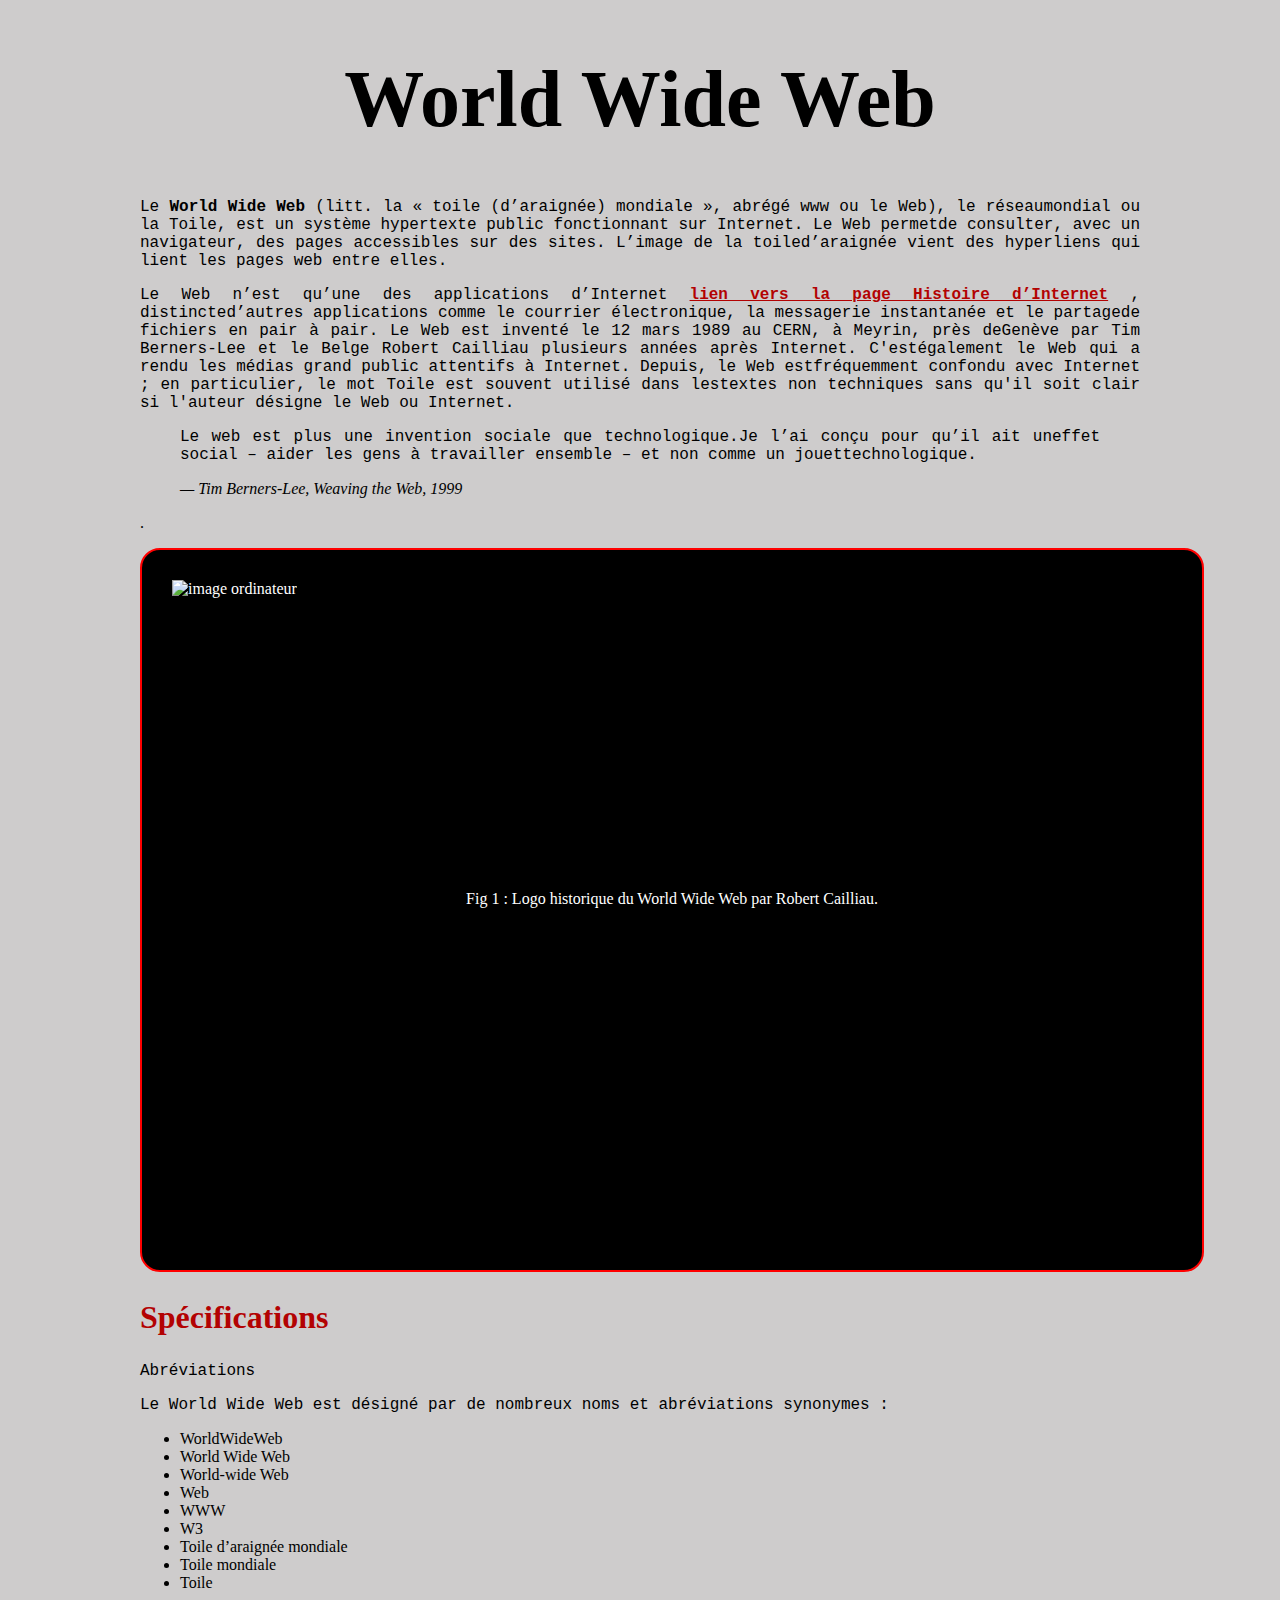
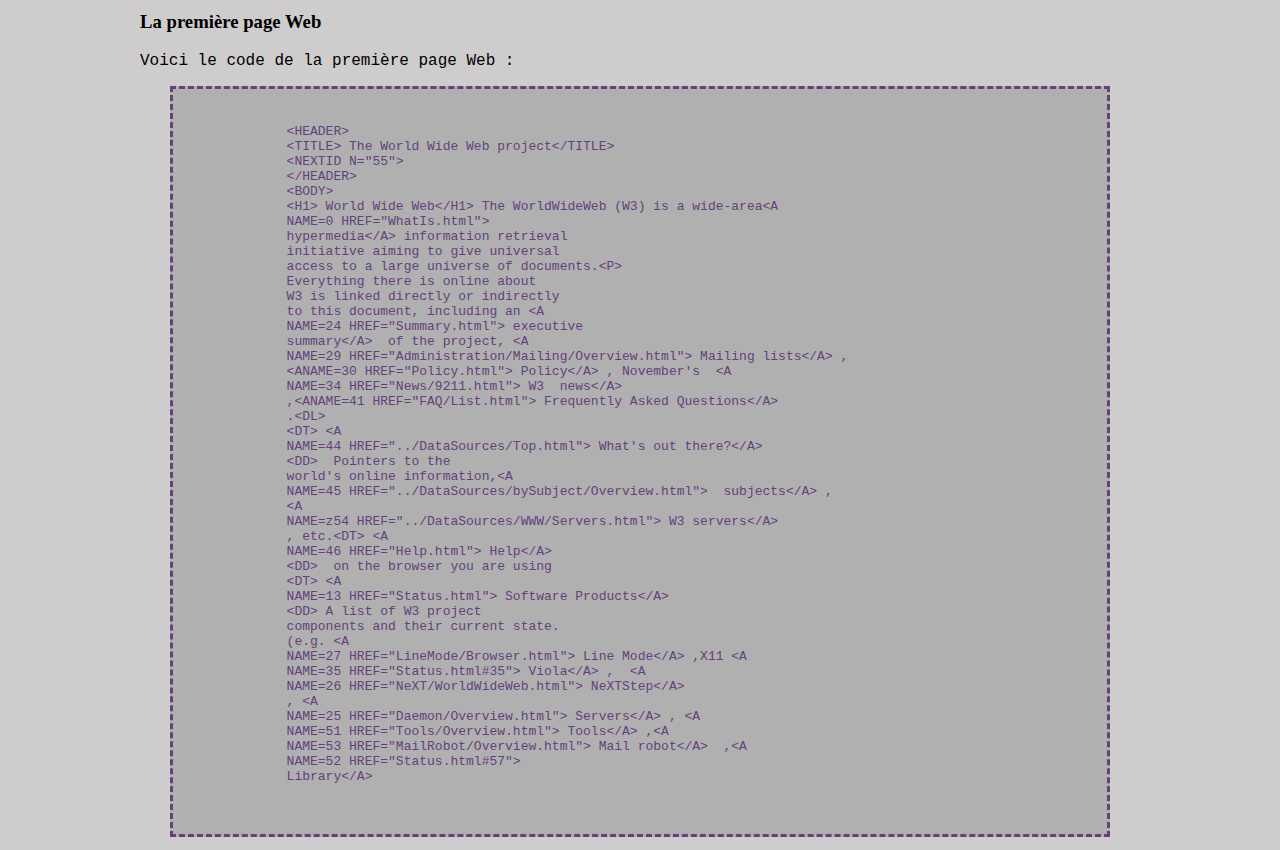
==== pageweb.html @ da61e82b "first commit" ====
<!DOCTYPE html>
<html lang="fr">
<head>
    <meta charset="UTF-8">
    <meta http-equiv="X-UA-Compatible" content="IE=edge">
    <meta name="viewport" content="width=device-width, initial-scale=1.0">
    <link rel="stylesheet" href="style.css">
    <title>le world wide web</title>
</head>
<body>      
     

    <main>    
        <section>
        <h1>World Wide Web</h1> 
        <p>Le <strong>​World Wide Web​</strong> (litt. la « toile (d’araignée) mondiale », abrégé www ou le Web),
           le réseaumondial ou la Toile, est un système hypertexte public fonctionnant sur Internet. 
           Le Web permetde consulter, avec un navigateur, des pages accessibles sur des sites. 
           L’image de la toiled’araignée vient des hyperliens qui lient les pages web entre elles.</p>

        <p>Le Web n’est qu’une des applications d’Internet  <a class="l-direct" href="index.html">​lien vers la page Histoire d’Internet</a>  ​,
            distincted’autres applications comme le courrier électronique, la messagerie instantanée
            et le partagede fichiers en pair à pair. Le Web est inventé le 12 mars 1989 au CERN, à Meyrin, 
            près deGenève par Tim Berners-Lee et le Belge Robert Cailliau plusieurs années après Internet.
            C'estégalement le Web qui a rendu les médias grand public attentifs à Internet.
            Depuis, le Web estfréquemment confondu avec Internet ; en particulier, le mot Toile est souvent 
            utilisé dans lestextes non techniques sans qu'il soit clair si l'auteur désigne le Web ou Internet.</p>
              <blockquote>
                <p>Le web est plus une invention sociale que technologique.Je l’ai conçu pour qu’il ait uneffet social – aider les gens 
            à travailler ensemble – et non comme un jouettechnologique.</p> <cite> — Tim Berners-Lee, Weaving the Web, 1999</cite>
                </blockquote>.
                     
                    <!-- lien vers image logo du web -->

            <figure class="ilustra">
                <img class="ilustra" src="https://simplonline-v3-prod.s3.eu-west-3.amazonaws.com/media/image/svg/c9c7d768-d97e-4d6d-b072-23d9a9272717.svg"  alt="image ordinateur" ><br>
                <figcaption class="text-center" >Fig 1 : Logo historique du World Wide Web par Robert Cailliau.</figcaption>
            </figure>
        
            
            <h2>Spécifications</h2>

            <p>Abréviations</p>

            <p>Le World Wide Web est désigné par de nombreux noms et abréviations synonymes :</p>

            <ul>
               
                <li>WorldWideWeb</li>
                <li>World Wide Web</li>
                <li>World-wide Web</li>
                <li>Web</li>
                <li>WWW</li>
                <li>W3</li>
                <li>Toile d’araignée mondiale</li>
                <li>Toile mondiale</li>
                <li>Toile</li>
              
            </ul>
                  
        </section>

        <section>  
            <h3>La première page Web </h3>   

            <p>Voici le code de la première page Web :</p>
             
            <pre class="cadre">
            
            &lt;HEADER&gt; 
            &lt;TITLE&gt; The World Wide Web project&lt;/TITLE&gt; 
            &lt;NEXTID N="55"&gt;                 
            &lt;/HEADER&gt; 
            &lt;BODY&gt; 
            &lt;H1&gt; World Wide Web&lt;/H1&gt; The WorldWideWeb (W3) is a wide-area&lt;A
            NAME=0 HREF="WhatIs.html"&gt; 
            hypermedia&lt;/A&gt; information retrieval
            initiative aiming to give universal
            access to a large universe of documents.&lt;P&gt; 
            Everything there is online about
            W3 is linked directly or indirectly
            to this document, including an &lt;A
            NAME=24 HREF="Summary.html"&gt; executive
            summary&lt;/A&gt;  of the project, &lt;A
            NAME=29 HREF="Administration/Mailing/Overview.html"&gt; Mailing lists&lt;/A&gt; ,
            &lt;ANAME=30 HREF="Policy.html"&gt; Policy&lt;/A&gt; , November's  &lt;A
            NAME=34 HREF="News/9211.html"&gt; W3  news&lt;/A&gt; 
            ,&lt;ANAME=41 HREF="FAQ/List.html"&gt; Frequently Asked Questions&lt;/A&gt; 
            .&lt;DL&gt; 
            &lt;DT&gt; &lt;A
            NAME=44 HREF="../DataSources/Top.html"&gt; What's out there?&lt;/A&gt; 
            &lt;DD&gt;  Pointers to the
            world's online information,&lt;A
            NAME=45 HREF="../DataSources/bySubject/Overview.html"&gt;  subjects&lt;/A&gt; ,
            &lt;A
            NAME=z54 HREF="../DataSources/WWW/Servers.html"&gt; W3 servers&lt;/A&gt; 
            , etc.&lt;DT&gt; &lt;A
            NAME=46 HREF="Help.html"&gt; Help&lt;/A&gt; 
            &lt;DD&gt;  on the browser you are using
            &lt;DT&gt; &lt;A
            NAME=13 HREF="Status.html"&gt; Software Products&lt;/A&gt; 
            &lt;DD&gt; A list of W3 project
            components and their current state.
            (e.g. &lt;A
            NAME=27 HREF="LineMode/Browser.html"&gt; Line Mode&lt;/A&gt; ,X11 &lt;A
            NAME=35 HREF="Status.html#35"&gt; Viola&lt;/A&gt; ,  &lt;A
            NAME=26 HREF="NeXT/WorldWideWeb.html"&gt; NeXTStep&lt;/A&gt; 
            , &lt;A
            NAME=25 HREF="Daemon/Overview.html"&gt; Servers&lt;/A&gt; , &lt;A
            NAME=51 HREF="Tools/Overview.html"&gt; Tools&lt;/A&gt; ,&lt;A
            NAME=53 HREF="MailRobot/Overview.html"&gt; Mail robot&lt;/A&gt;  ,&lt;A
            NAME=52 HREF="Status.html#57"&gt; 
            Library&lt;/A&gt;  
            
            </pre> 
        </section>
   
    </main>  
                

    
    </body>
</html>
---- style.css ----
body{
    background-color:rgb(206, 204, 204);
    margin-right: 140px;
    margin-left: 140px;
    
}
h1{
    text-align: center;
    font-size: 5em;
}
h2{
    color: rgb(179, 2, 2);
    font-weight: bold;
    font-size: 2em;
}
p{
    text-align:justify;
    font-family: 'Courier New', Courier, monospace,sans-serif;
    
}

.l-direct{
    color:rgb(179, 2, 2);
    font-weight: bold;
}
table{
    text-align:justify;
    font-family: 'Courier New', Courier, monospace,sans-serif;
    border-spacing: unset;
}
td{
    padding-top: 10px;
    padding-bottom:10px;
}
th{
    text-align: center;
    background: #000;
    color:white;
    padding:10px;
}

tr :nth-child(1){
    font-weight:bold;
}
 tr:nth-of-type(2n+1){
    background: rgb(219, 217, 217);
    padding:15px;
    
}

tr:hover{
    background-color:rgb(97, 96, 96) ;
    cursor: pointer;
}
figure.ilustra{
    background-color: black;
    color:white;
    border: solid 2px red;
    padding: 30px 30px 90px 30px;
    border-radius: 20px;
    width:1000px;
    height:600px;
    margin-right:0px;
    margin-left: 0px;
    
}
img.ilustra{
    width:1000px;
    height:600px;
    min-height:300px;
    margin-right:0px;
    margin-left: 0px;
}
.text-center{
    padding-top: 10px;
    text-align: center;
}
.cadre{
    border:dashed 3px rgb(100, 65, 124);
    color:rgb(100, 65, 124);
    background:rgb(177, 176, 176); 
    padding:20px 20px;
    margin-right: 30px;
    margin-left: 30px;
    overflow: auto;
}
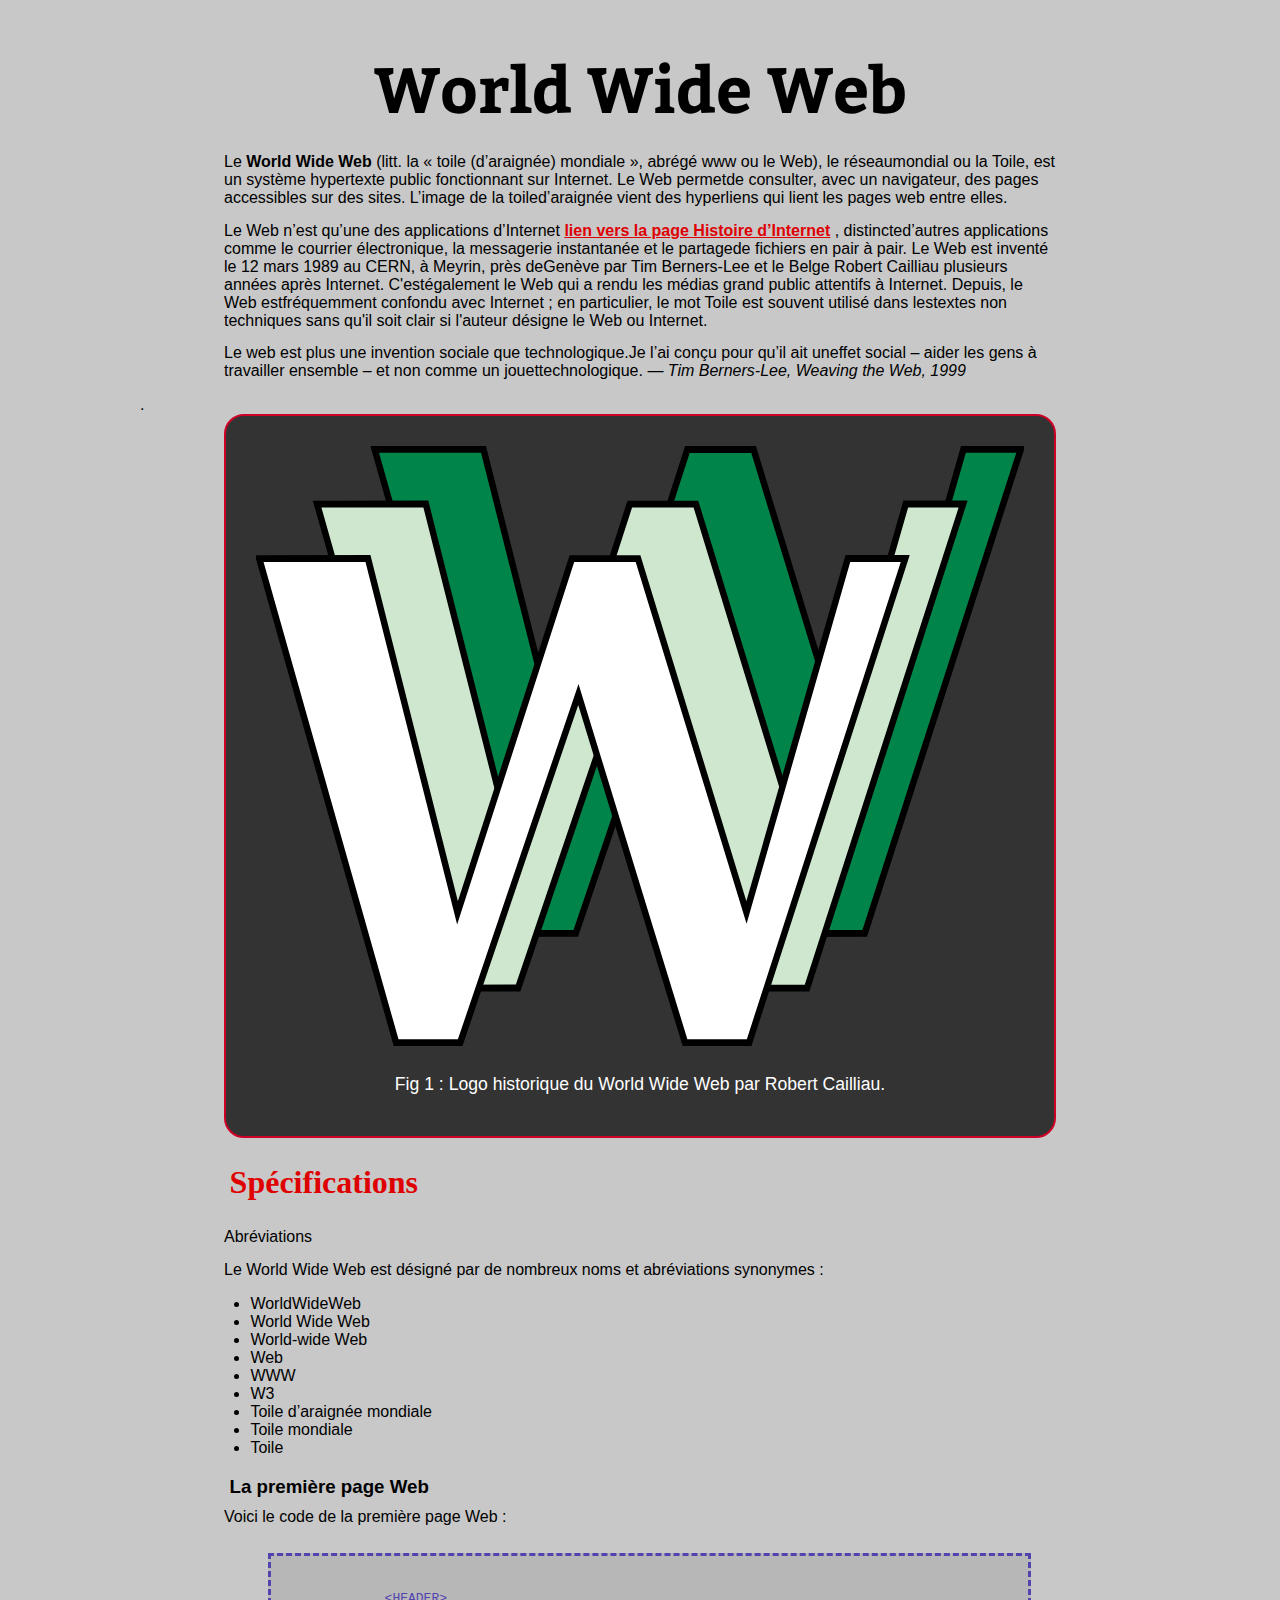
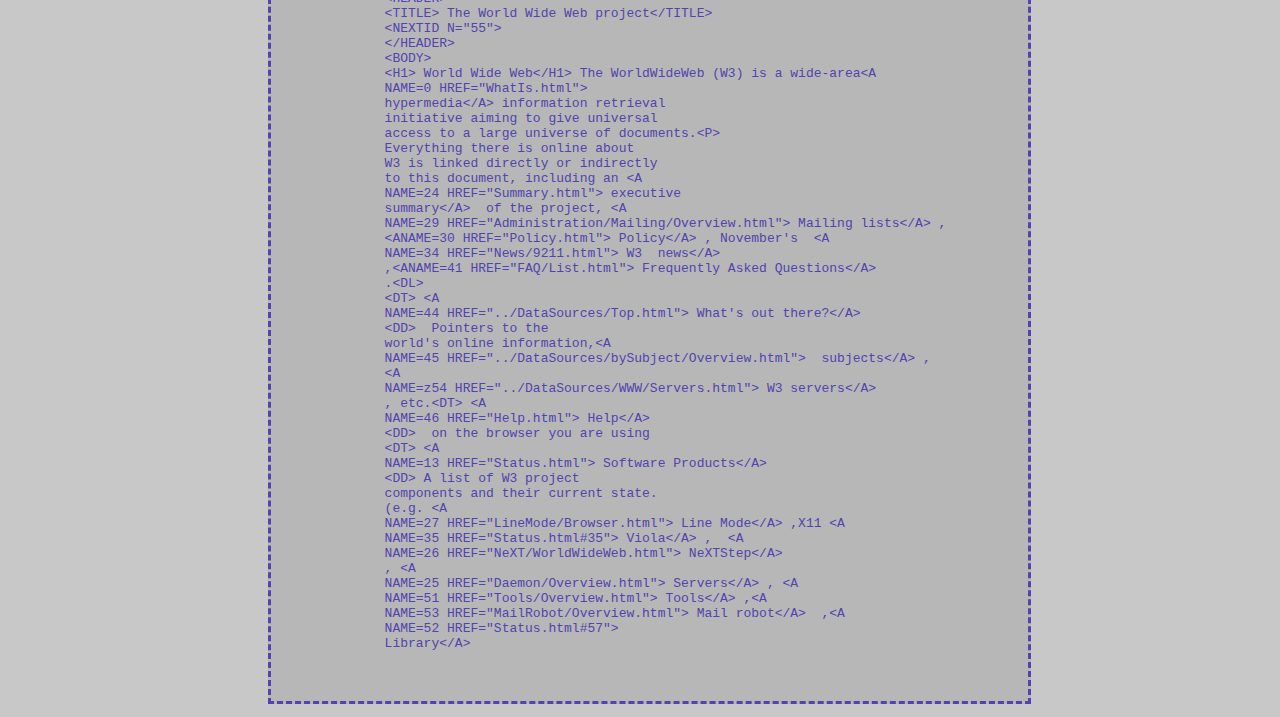
==== commit 7e2fb0c7: "travail corrigé" ====
--- a/pageweb.html
+++ b/pageweb.html
@@ -24,16 +24,21 @@
             près deGenève par Tim Berners-Lee et le Belge Robert Cailliau plusieurs années après Internet.
             C'estégalement le Web qui a rendu les médias grand public attentifs à Internet.
             Depuis, le Web estfréquemment confondu avec Internet ; en particulier, le mot Toile est souvent 
-            utilisé dans lestextes non techniques sans qu'il soit clair si l'auteur désigne le Web ou Internet.</p>
-              <blockquote>
+            utilisé dans lestextes non techniques sans qu'il soit clair si l'auteur désigne le Web ou Internet.</p> 
+            <br>
+             
+            <blockquote>
                 <p>Le web est plus une invention sociale que technologique.Je l’ai conçu pour qu’il ait uneffet social – aider les gens 
-            à travailler ensemble – et non comme un jouettechnologique.</p> <cite> — Tim Berners-Lee, Weaving the Web, 1999</cite>
+            à travailler ensemble – et non comme un jouettechnologique.
+            <cite> — Tim Berners-Lee, Weaving the Web, 1999</cite>
+           </p> 
+            
                 </blockquote>.
                      
                     <!-- lien vers image logo du web -->
 
             <figure class="ilustra">
-                <img class="ilustra" src="https://simplonline-v3-prod.s3.eu-west-3.amazonaws.com/media/image/svg/c9c7d768-d97e-4d6d-b072-23d9a9272717.svg"  alt="image ordinateur" ><br>
+                <img class="ilustra" src="www.svg"  alt="image World Wide Web" ><br>
                 <figcaption class="text-center" >Fig 1 : Logo historique du World Wide Web par Robert Cailliau.</figcaption>
             </figure>
         
@@ -44,7 +49,7 @@
 
             <p>Le World Wide Web est désigné par de nombreux noms et abréviations synonymes :</p>
 
-            <ul>
+            <ul id="liste">
                
                 <li>WorldWideWeb</li>
                 <li>World Wide Web</li>
--- a/style.css
+++ b/style.css
@@ -1,86 +1,118 @@
+@font-face{
+    font-family: Bitter;
+    src: url(/bitter/Bitter\ Bold.ttf);
+}
+
 body{
-    background-color:rgb(206, 204, 204);
+    background-color:#c8c8c8;
+    font-family: Arial, Helvetica,sans-serif;
     margin-right: 140px;
     margin-left: 140px;
     
 }
+
+
+main p:nth-of-type(1){
+    margin-top: -20px;
+}
+p{
+width: 65vw;
+margin:0 auto;
+margin-top:15px ;
+}
 h1{
-    text-align: center;
-    font-size: 5em;
+    text-align:center;
+    font-size: 4em;
+    font-family: Bitter;
 }
 h2{
-    color: rgb(179, 2, 2);
+    /* color:#cf0025;
     font-weight: bold;
+    font-size: 2em; */
+    color : #df0000;
+    font-weight: bold;
+    font-family: 'Bitter-Bold';
     font-size: 2em;
+    margin-left: 7vw;
 }
-p{
-    text-align:justify;
-    font-family: 'Courier New', Courier, monospace,sans-serif;
-    
-}
-
 .l-direct{
-    color:rgb(179, 2, 2);
+    color:#df0004;
     font-weight: bold;
 }
 table{
+    width: 65VW;
+    margin: 0 auto;
     text-align:justify;
     font-family: 'Courier New', Courier, monospace,sans-serif;
     border-spacing: unset;
+    
 }
 td{
     padding-top: 10px;
     padding-bottom:10px;
+    padding: 5px 10px;
 }
 th{
     text-align: center;
     background: #000;
     color:white;
-    padding:10px;
+    padding:10px 5px;
 }
 
 tr :nth-child(1){
     font-weight:bold;
 }
  tr:nth-of-type(2n+1){
-    background: rgb(219, 217, 217);
+    background:#dddddd;
     padding:15px;
     
 }
 
 tr:hover{
-    background-color:rgb(97, 96, 96) ;
+    background-color:#999999;
     cursor: pointer;
 }
 figure.ilustra{
-    background-color: black;
+    background-color:#333333;
     color:white;
-    border: solid 2px red;
+    border: solid 2px #cf0025;
     padding: 30px 30px 90px 30px;
     border-radius: 20px;
-    width:1000px;
+    width:60vw;
     height:600px;
-    margin-right:0px;
-    margin-left: 0px;
+    margin: 0 auto;
     
 }
 img.ilustra{
-    width:1000px;
+   
     height:600px;
-    min-height:300px;
-    margin-right:0px;
-    margin-left: 0px;
+    display: block;
+    margin :auto;
+    width :60vw;
+    margin: 0 auto;
+    
+       
 }
 .text-center{
+    font-size: 1.1em;
     padding-top: 10px;
     text-align: center;
 }
 .cadre{
-    border:dashed 3px rgb(100, 65, 124);
-    color:rgb(100, 65, 124);
-    background:rgb(177, 176, 176); 
+    border:dashed #5144ae;
+    color:#5144ae;
+    background:#b7b7b7; 
     padding:20px 20px;
-    margin-right: 30px;
-    margin-left: 30px;
-    overflow: auto;
+    margin-left:10vw;
+    margin-top:3vh;
+    width: 56vw;
+    
+}
+#liste{
+    
+    margin-left: 5.5vw;
+}
+h3{
+  margin-bottom:30px;
+  margin-left:7vw ;
 }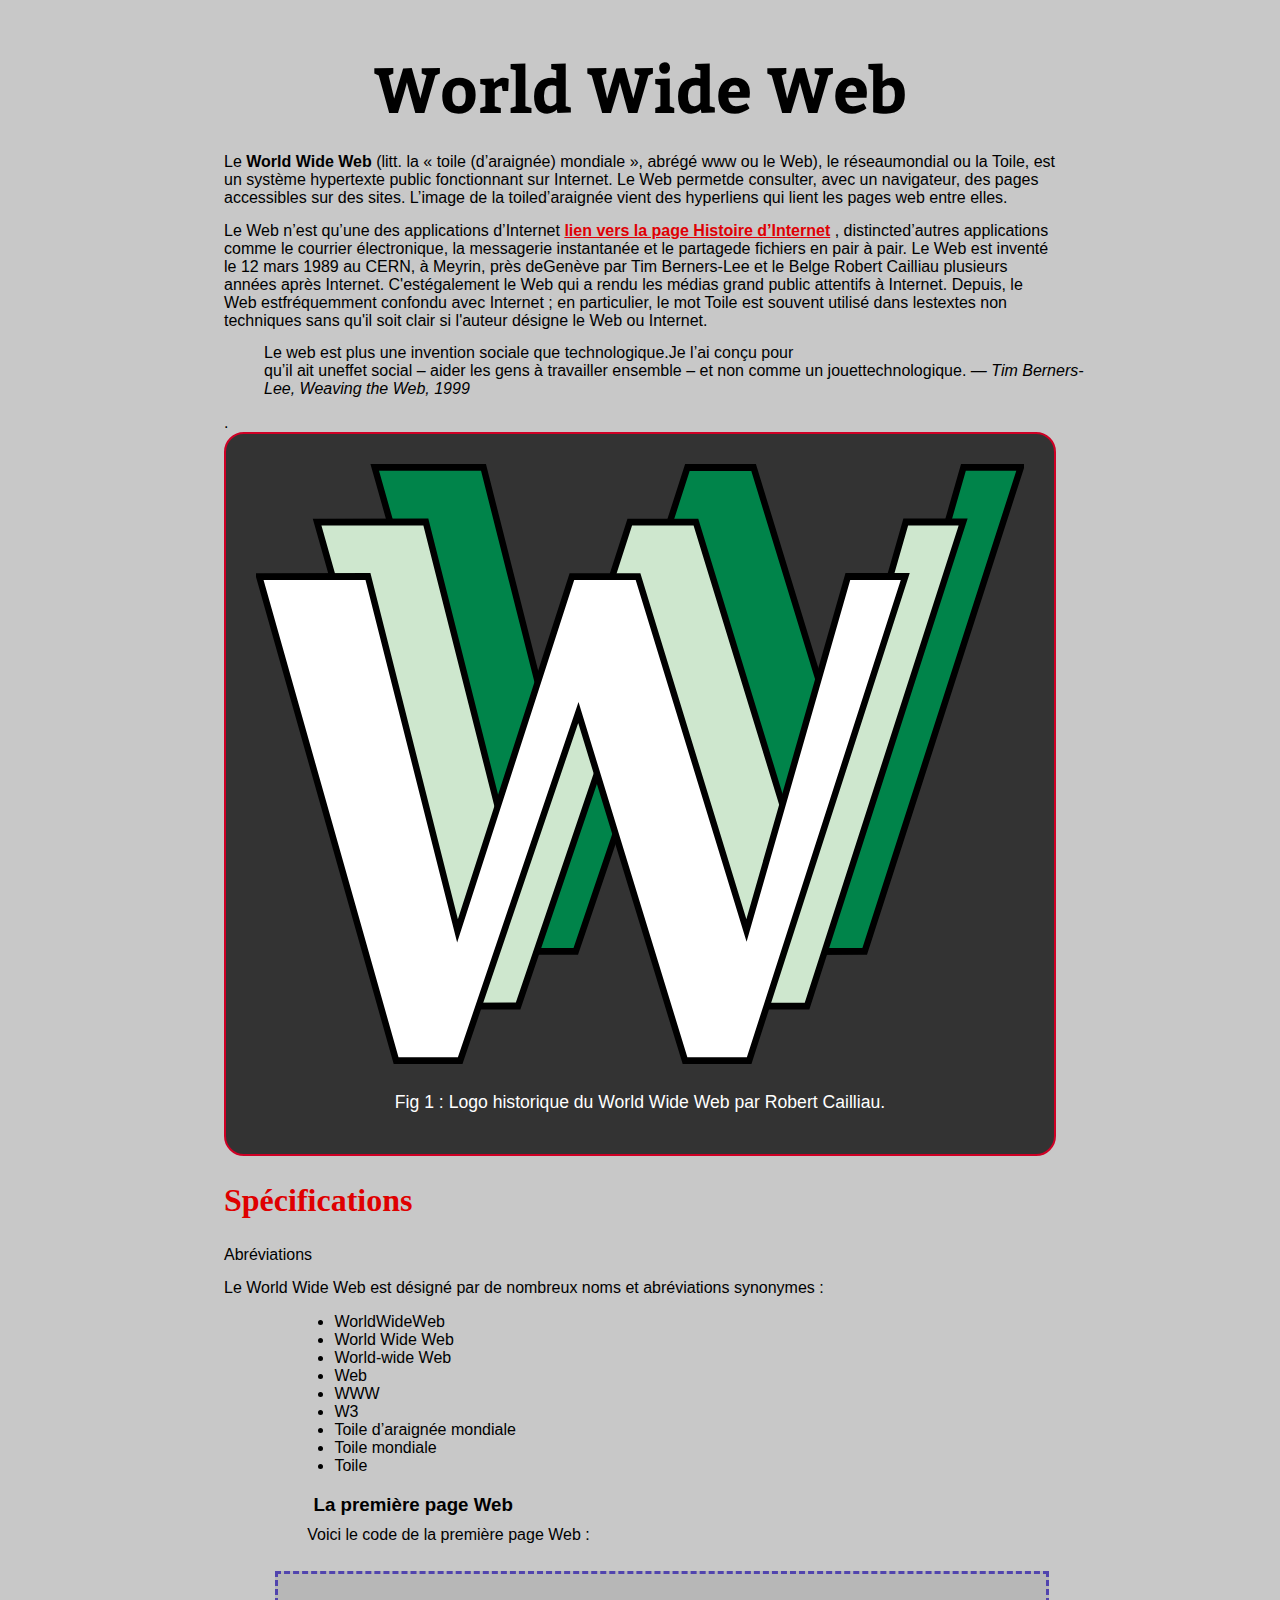
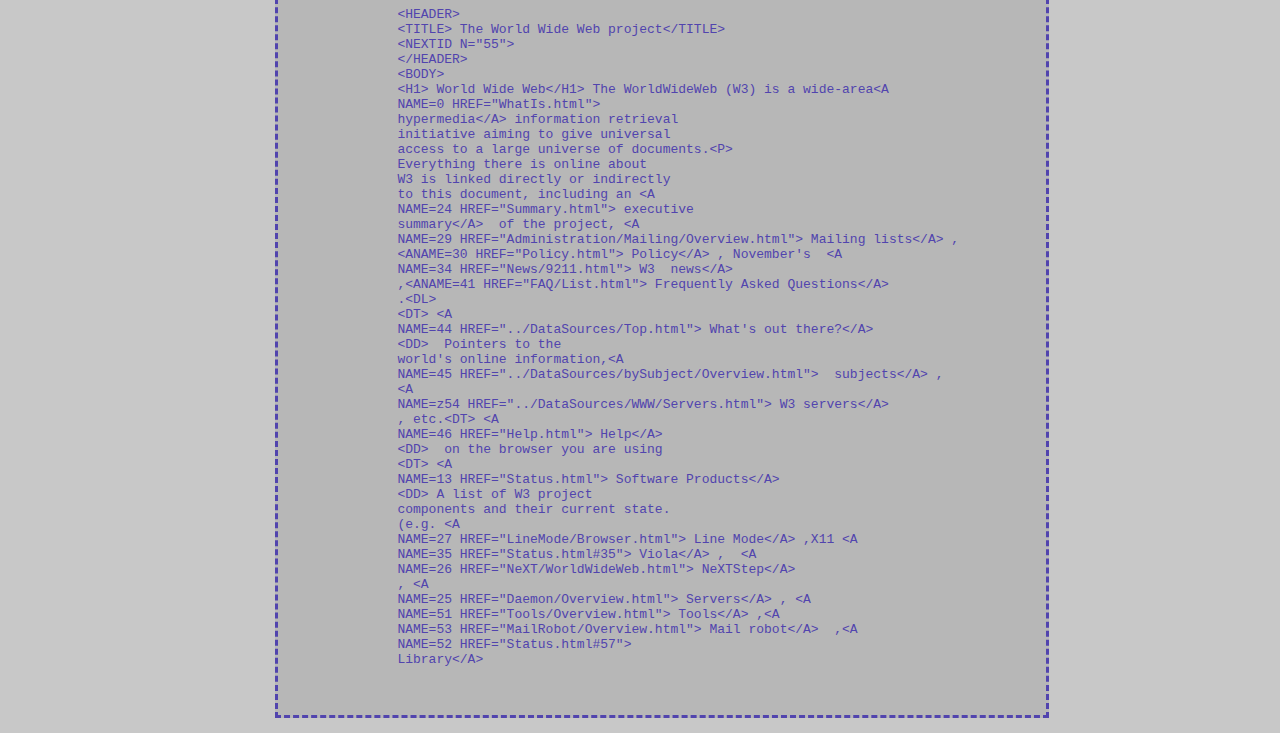
==== commit 4609be81: "retouche" ====
--- a/pageweb.html
+++ b/pageweb.html
@@ -28,8 +28,8 @@
             <br>
              
             <blockquote>
-                <p>Le web est plus une invention sociale que technologique.Je l’ai conçu pour qu’il ait uneffet social – aider les gens 
-            à travailler ensemble – et non comme un jouettechnologique.
+                <p>Le web est plus une invention sociale que technologique.Je l’ai conçu pour <br> qu’il ait uneffet social 
+                    – aider les gens à travailler ensemble – et non comme un jouettechnologique.
             <cite> — Tim Berners-Lee, Weaving the Web, 1999</cite>
            </p> 
             
@@ -68,8 +68,9 @@
         <section>  
             <h3>La première page Web </h3>   
 
-            <p>Voici le code de la première page Web :</p>
+            <p class="center">Voici le code de la première page Web :</p>
              
+            <p>
             <pre class="cadre">
             
             &lt;HEADER&gt; 
@@ -118,6 +119,7 @@
             Library&lt;/A&gt;  
             
             </pre> 
+            </p>
         </section>
    
     </main>  
--- a/style.css
+++ b/style.css
@@ -4,11 +4,15 @@
 }
 
 body{
-    background-color:#c8c8c8;
+    background:#c8c8c8;
     font-family: Arial, Helvetica,sans-serif;
     margin-right: 140px;
     margin-left: 140px;
     
+}
+main{
+    margin: 0 auto;
+    width:65vw;
 }
 
 
@@ -33,7 +37,7 @@
     font-weight: bold;
     font-family: 'Bitter-Bold';
     font-size: 2em;
-    margin-left: 7vw;
+    
 }
 .l-direct{
     color:#df0004;
@@ -43,7 +47,6 @@
     width: 65VW;
     margin: 0 auto;
     text-align:justify;
-    font-family: 'Courier New', Courier, monospace,sans-serif;
     border-spacing: unset;
     
 }
@@ -102,10 +105,11 @@
     border:dashed #5144ae;
     color:#5144ae;
     background:#b7b7b7; 
-    padding:20px 20px;
-    margin-left:10vw;
+    padding:2vh 2vw;
+    margin-left:4vw;
     margin-top:3vh;
     width: 56vw;
+    overflow-wrap: break-word;
     
 }
 #liste{
@@ -115,4 +119,7 @@
 h3{
   margin-bottom:30px;
   margin-left:7vw ;
+}
+.center{
+    margin-left: 6.5vw;
 }